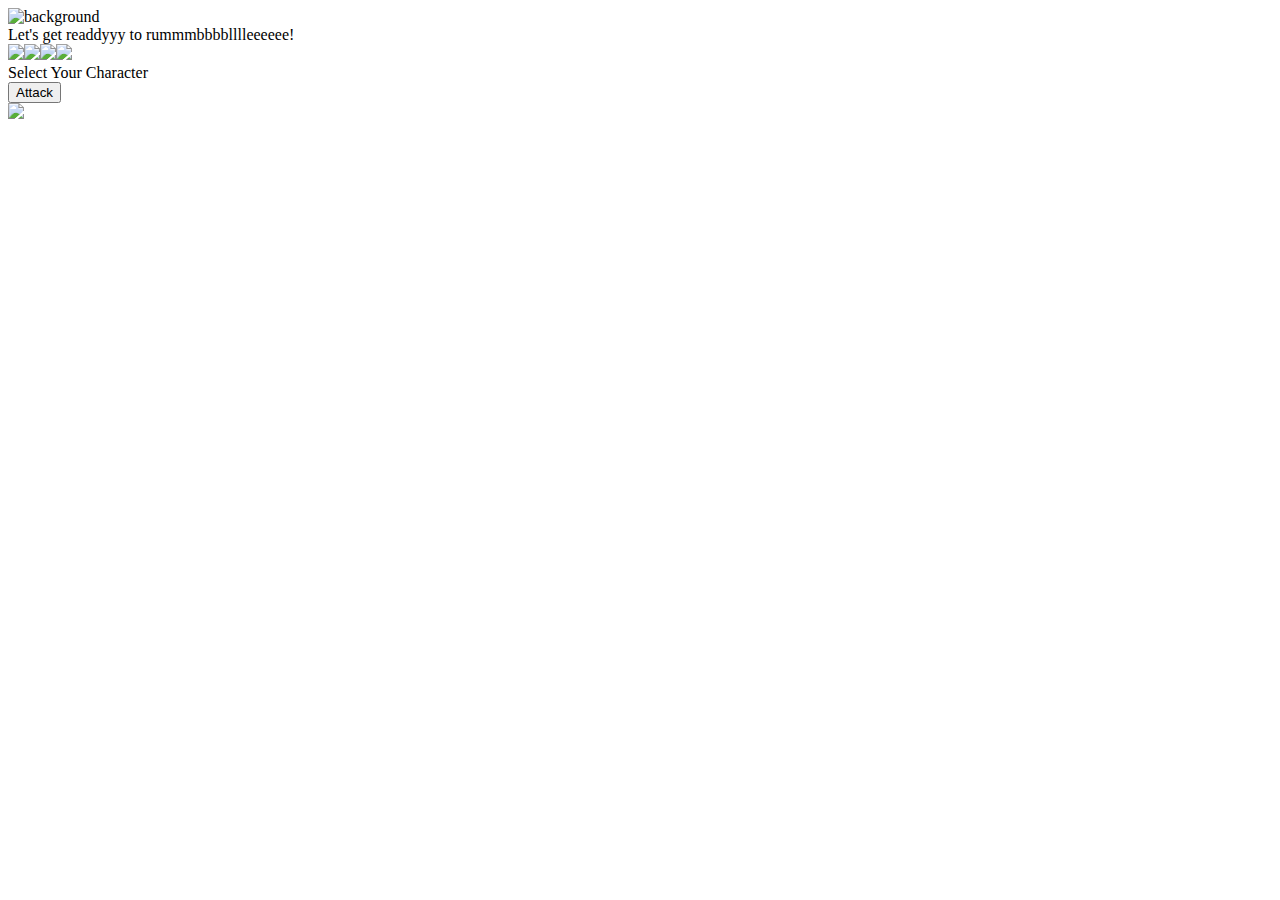
==== index.html @ a06f921c "08312018 commits" ====
<!DOCTYPE html>
<html>
<head>
	<title>Royal Rumble RPG</title>
	<link rel="stylesheet" type="text/css" href="assets/css/style.css">
	<link href="https://fonts.googleapis.com/css?family=M+PLUS+Rounded+1c" rel="stylesheet">
	<meta name="viewport" content="width=device-width, initial-scale=1">


</head>
<body>
	<div class="main-container">

		<header class="header">
			<img id="logo" src="assets/images/Royal-Rumble.jpg" alt="background">
			<div id="rpg">Let's get readdyyy to rummmbbbblllleeeeee!</div>
		</header>
		
		<div id="game-end-container"></div>
		<div id="game-end-text-container"></div>
		
		<div id="characterSelection"></div>
		<div id="wrestler"></div>
		<div id="select-text">Select Your Character</div>
		

	
		
		<button id="attack-button">Attack</button>

	</div>

	<div class="arena">
		<img id='throne-room' src ='assets/images/ring.jpg'>
			<div id="player-name"></div>
			<div id="player-hp"></div> 
			<div id="player-total-hp"></div>
			<div id="opponent-name"></div>
			<div id="opponent-hp"></div> 
			<div id="opponent-total-hp"></div>
			<div id="player-fight-area"></div>
			<div id="opponent-fight-area"></div>
		</div>

	
	<script
  src="https://code.jquery.com/jquery-3.3.1.min.js"
  integrity="sha256-FgpCb/KJQlLNfOu91ta32o/NMZxltwRo8QtmkMRdAu8="
  crossorigin="anonymous"></script>	 
  <script src="assets/javascript/game.js"></script>
	
</body>
</html>
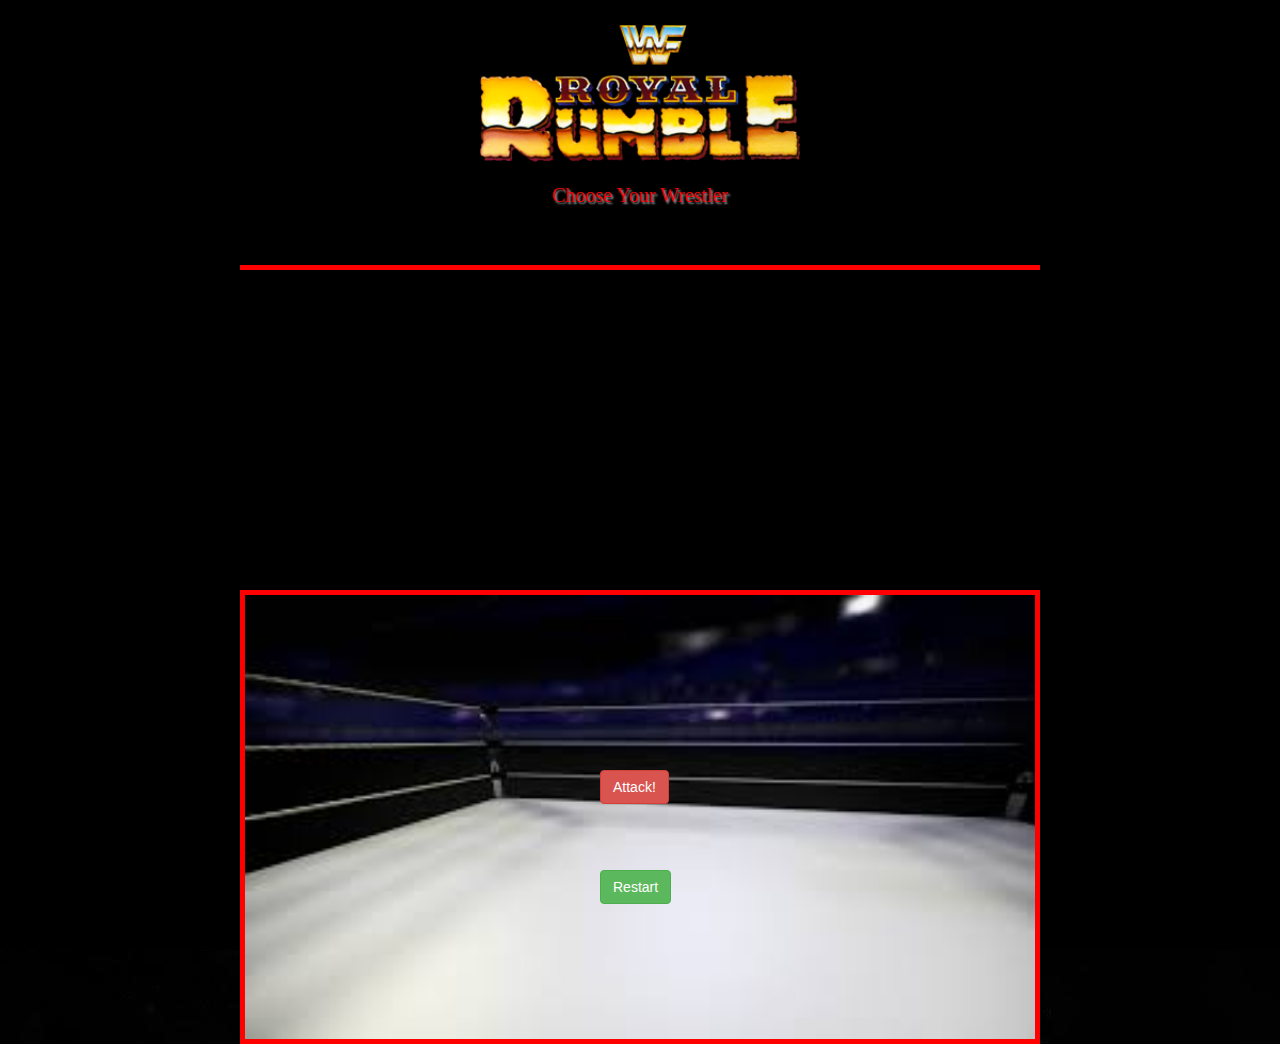
==== commit 3151e7da: "09012018 commits" ====
--- a/index.html
+++ b/index.html
@@ -1,53 +1,99 @@
 <!DOCTYPE html>
-<html>
+<html lang="en">
 <head>
-	<title>Royal Rumble RPG</title>
+	<meta charset="UTF-8">
+	<title>Royal Rumble</title>
+	<link rel="stylesheet" type="text/css" href="assets/css/reset.css">
+	<link rel="stylesheet" href="https://maxcdn.bootstrapcdn.com/bootstrap/3.3.7/css/bootstrap.min.css" integrity="sha384-BVYiiSIFeK1dGmJRAkycuHAHRg32OmUcww7on3RYdg4Va+PmSTsz/K68vbdEjh4u" crossorigin="anonymous">
 	<link rel="stylesheet" type="text/css" href="assets/css/style.css">
-	<link href="https://fonts.googleapis.com/css?family=M+PLUS+Rounded+1c" rel="stylesheet">
-	<meta name="viewport" content="width=device-width, initial-scale=1">
+
+	
+</head>
+<body>
+
+<!-- NEW LAYOUT -->
+<div class="main-container">
+
+	<header class="header">
+		<img id="logo" src="assets/images/Royal-Rumble.jpg" alt="background">
+		<div id="rpg"></div>
+	</header>
+	
+	<!-- <div id="game-end-container"></div> -->
+	<!-- <div id="game-end-text-container"></div> -->
+	
+	<div class="header">
+	<div id="select-text">Choose Your Wrestler</div>
+	<div id="characterSelection"></div>
+	<div id="wrestler"></div>
+	
+	
+</div>
+
+	
 
 
-</head>
-<body>
-	<div class="main-container">
+</div>
+<div id="defenderArea">	</div>
+<div class="arena">
+		
+	<img id='throne-room' src ='assets/images/ring.jpg'>
+		<div id="player-name"></div>
+		<div id="player-hp"></div> 
+		<div id="player-total-hp"></div>
+		<div id="opponent-name"></div>
+		<div id="opponent-hp"></div> 
+		<div id="opponent-total-hp"></div>
+		<div id="player-fight-area"></div>
+		<div id="attack-area">
+			<button id="attack" class="btn btn-danger">Attack!</button>
 
-		<header class="header">
-			<img id="logo" src="assets/images/Royal-Rumble.jpg" alt="background">
-			<div id="rpg">Let's get readdyyy to rummmbbbblllleeeeee!</div>
-		</header>
+		</div>
+		<div id="restart-area">
+			<button id="restart" class="btn btn-success">Restart</button>
+		</div>
+		<div class="status-area">
+				<div id="status">
+					</div>
+				</div>	
 		
-		<div id="game-end-container"></div>
-		<div id="game-end-text-container"></div>
-		
-		<div id="characterSelection"></div>
-		<div id="wrestler"></div>
-		<div id="select-text">Select Your Character</div>
+	
+		<div id="opponent-fight-area"></div>
+	</div>
+
+
+
+	<!-- <button id="restart" class="btn btn-success">Restart</button> -->
+
+	<div id="defender">
+	</div>
+	<div id="character">
+				
+	</div>
+
+
+<!-- FIGHT SECTION -->
+<!-- <div id="fightSection"> -->
+		<!-- <button id="attack" class="btn btn-danger">Attack!</button> -->
+	<!-- </div> -->
+
+
 		
 
+
+
+
+
+
+
+	<script
+	src="https://code.jquery.com/jquery-3.2.1.slim.min.js"
+	integrity="sha256-k2WSCIexGzOj3Euiig+TlR8gA0EmPjuc79OEeY5L45g="
+	crossorigin="anonymous"></script>
 	
-		
-		<button id="attack-button">Attack</button>
 
-	</div>
+  <script type="text/javascript" src="assets/javascript/game.js"></script>
+  
 
-	<div class="arena">
-		<img id='throne-room' src ='assets/images/ring.jpg'>
-			<div id="player-name"></div>
-			<div id="player-hp"></div> 
-			<div id="player-total-hp"></div>
-			<div id="opponent-name"></div>
-			<div id="opponent-hp"></div> 
-			<div id="opponent-total-hp"></div>
-			<div id="player-fight-area"></div>
-			<div id="opponent-fight-area"></div>
-		</div>
-
-	
-	<script
-  src="https://code.jquery.com/jquery-3.3.1.min.js"
-  integrity="sha256-FgpCb/KJQlLNfOu91ta32o/NMZxltwRo8QtmkMRdAu8="
-  crossorigin="anonymous"></script>	 
-  <script src="assets/javascript/game.js"></script>
-	
 </body>
 </html>--- a/assets/css/style.css
+++ b/assets/css/style.css
@@ -0,0 +1,350 @@
+html {
+	width:100%;
+	height:100%;
+	background-image: url("../images/background.jpg");
+	background-position: cover;
+	color: white;
+}
+
+h1, h2 {
+	color: white;
+}
+
+body {
+	background-color: transparent;
+}
+
+.panel {
+	/*width: 22%;*/
+	display: inline-block;
+	margin: 10px;
+	text-align: center;
+}
+
+.panel img {
+	max-height: 200px;
+	width: auto;
+}
+
+#status {
+	color: white;
+	font-size: 20px;
+	text-align: center;
+	margin-left: 25px;
+	margin-right: 25px;
+		
+}
+
+.panel-body {
+	background-color: black;
+	border: none;
+}
+
+#logo {
+	display: block;
+    margin-left: auto;
+	margin-right: auto;
+	margin-top: 25px;
+   
+}
+
+
+
+/* alternate css */
+p* {
+	box-sizing: border-box;
+  }
+  body{
+	  background-color: black; 
+  
+  
+  }
+  
+  .main-container{
+	  width: 100%;
+	  max-width: 800px;
+	  margin: 0 auto;
+	  clear: both;
+  }
+  
+  .header{
+	  width: 800px;
+	  max-width: 800px;
+	  height: 170px;
+	  margin: 0 auto;
+	  clear: both;
+	  text-align: center;
+	  justify-content: center;
+  }
+  
+  #logo {
+	  float: left;
+	  position: relative;
+	  width: 320px;
+	  height: auto;
+	  position: absolute;
+	  left: 50%;
+	  margin-right: -50%;
+	  transform: translate(-50%) 
+  
+  }
+  #rpg {
+	  position: absolute;
+	  vertical-align: top;
+	  color: rgba(255, 255, 255, 0.774);
+	  font-size: 30px;
+	  display: inline;
+	  line-height: 165px;
+	  padding-top: 80px;
+	  font-family: 'M PLUS Rounded 1c', sans-serif;
+	  text-shadow: 4px 4px 7px rgba(237, 7, 7, 0.6);
+		  left: 50%;
+	  margin-right: -50%;
+	  
+	  transform: translate(-50%) 
+  
+  }
+  
+  
+  
+  #wrestler{
+	  width: 810px;
+	  height: 50px ;
+	  max-width: 100%;
+	  margin: auto 0;
+	  border-bottom: solid red 5px;
+  
+	  /*	display: inline;*/
+  /*	left: 50%;
+	  margin-right: -50%;
+	  transform: translate(-50%) */
+  }
+  
+  .character {
+		   
+	  width: 150px;
+	  height: 150px;
+  }
+  
+  .arena{
+	  clear: both;
+	  position: relative;
+	  margin-left: auto;
+	  margin-right: auto;
+	  width: 800px;
+	  max-width: 800px;
+	  height: 360px;
+	  margin-bottom: 10px;
+  }
+  
+  #throne-room{
+	display: block;
+    margin-left: auto;
+    margin-right: auto;
+	  width: 800px;
+	  margin-bottom: 100px;
+	  margin-top: 250px;;
+	  height: auto;
+	  border: solid red 5px;
+	  z-index:1;
+	  
+  }
+  
+  #player-fight-area{
+	  position: absolute;
+	  left: 100px;
+	  top: 80px;
+	  width: 150px;
+	  height: 150px;
+	  margin: 0px;
+  }
+
+  #attack-area{
+	position: absolute;
+	left:360px;
+	top: 180px;
+	width: 50px;
+	height: 50px;
+	margin: 0px;
+}
+
+#restart-area{
+	position: absolute;
+	left:360px;
+	top: 280px;
+	width: 50px;
+	height: 50px;
+	margin: 0px;
+}
+
+.status-area{
+	background-color: rgba(0, 0, 0, 0.781);
+	position: absolute;
+	left:0px;
+	top: 380px;
+	width: 100%;
+	height: auto;
+	margin-bottom: 50px;
+	margin-right: 50px;
+	z-index:2;
+	
+}
+
+
+
+  
+  #opponent-fight-area{
+	  position: absolute; 
+	  right: 125px;
+	  top: 80px;
+	  width: 150px;
+	  height: 150px;
+	  margin: 0px;
+  }
+  
+  .flipped {
+	  -moz-transform: scaleX(-1);
+	  -o-transform: scaleX(-1);
+	  -webkit-transform: scaleX(-1);
+	  transform: scaleX(-1);
+	  filter: FlipH;
+	  -ms-filter: "FlipH";
+  }
+  
+  #player-name{
+	  font-family: 'M PLUS Rounded 1c', sans-serif;
+	  position: absolute;
+	  left: 100px;
+	  top: 10px;
+	  color: white;
+  }
+  
+  #opponent-name{
+	  font-family: 'Trade Winds', cursive;
+	  position: absolute;
+	  right: 100px;
+	  top: 10px;
+	  color: white;
+  }
+  
+  #player-hp {
+	  font-family: 'Trade Winds', cursive;
+	  position: absolute;
+	  left: 100px;
+	  top: 40px;
+	  color: white;
+  }
+  #opponent-hp {
+	  font-family: 'Trade Winds', cursive;
+	  position: absolute;
+	  right: 100px;
+	  top: 40px;
+	  color: white;
+  }
+  
+  #player-total-hp {
+	  font-family: 'Trade Winds', cursive;
+	  position: absolute;
+	  left: 100px;
+	  top: 70px;
+	  color: white;
+  
+  }
+  
+  #opponent-total-hp {
+	  font-family: 'Trade Winds', cursive;
+	  position: absolute;
+	  right: 100px;
+	  top: 70px;
+	  color: white;
+  }
+  
+  #select-text {
+	  width: 800px;
+	  height: 50px;
+	  line-height: 50px;
+	  text-align: center;
+	  font-family: 'Trade Winds', cursive;
+	  font-size: 20px;
+	  text-shadow: 2px 2px 2px rgba(255, 255, 255, .6);
+	  color: rgba(237, 7, 7, 1);
+  }
+  #attack-button{
+	  position: absolute;
+	  left: 50%;
+	  margin-right: -50%;
+	  margin-top: 100px;
+	  transform: translate(-50%); 
+  }
+  
+  #palpatine {
+	  width: 600px;
+	  height: auto;
+	  border: solid 10px red;
+	  position: absolute;
+	  z-index: 99;
+	  left: 50%;
+	  margin-right: -50%;
+	  transform: translate(-50%); 
+	  bottom: 100px;
+  }
+  
+  #game-over{
+	  position: absolute;
+	  text-align: center;
+	  font-family: 'Trade Winds', cursive;
+	  font-size: 70px;
+	  text-shadow: 2px 2px 2px rgba(255, 255, 255, .6);
+	  color: rgba(237, 7, 7, 1);
+	  z-index: -100;
+	  left: 50%;
+	  margin-right: -50%;
+	  transform: translate(-50%); 
+	  top: 500px;
+  }
+  #game-win{
+	  position: absolute;
+	  text-align: center;
+	  font-family: 'Trade Winds', cursive;
+	  font-size: 70px;
+	  text-shadow: 2px 2px 2px rgba(255, 255, 255, .6);
+	  color: rgba(237, 7, 7, 1);
+	  z-index: -100;
+	  left: 50%;
+	  margin-right: -50%;
+	  transform: translate(-50%); 
+	  top: 500px;
+  }
+  
+  #attack-button{
+	  color: white;
+	  background-color: red;
+	  font-family: 'Trade Winds', cursive;
+  
+  }
+  #rey, #luke, #maul, #vader {
+	  position: relative;
+	  width: 150px;
+	  height: 150px;
+  }
+
+  #fightSection {
+	width: 800px;
+	max-width: 800px;
+	height: 170px;
+	margin: 0 auto;
+	clear: both;
+	text-align: center;
+	justify-content: center;
+  }
+
+  #defenderArea {
+	  position: absolute;
+		vertical-align: middle;
+		max-height: 25px;
+		max-width: 160px;
+		
+
+				 
+  }
+
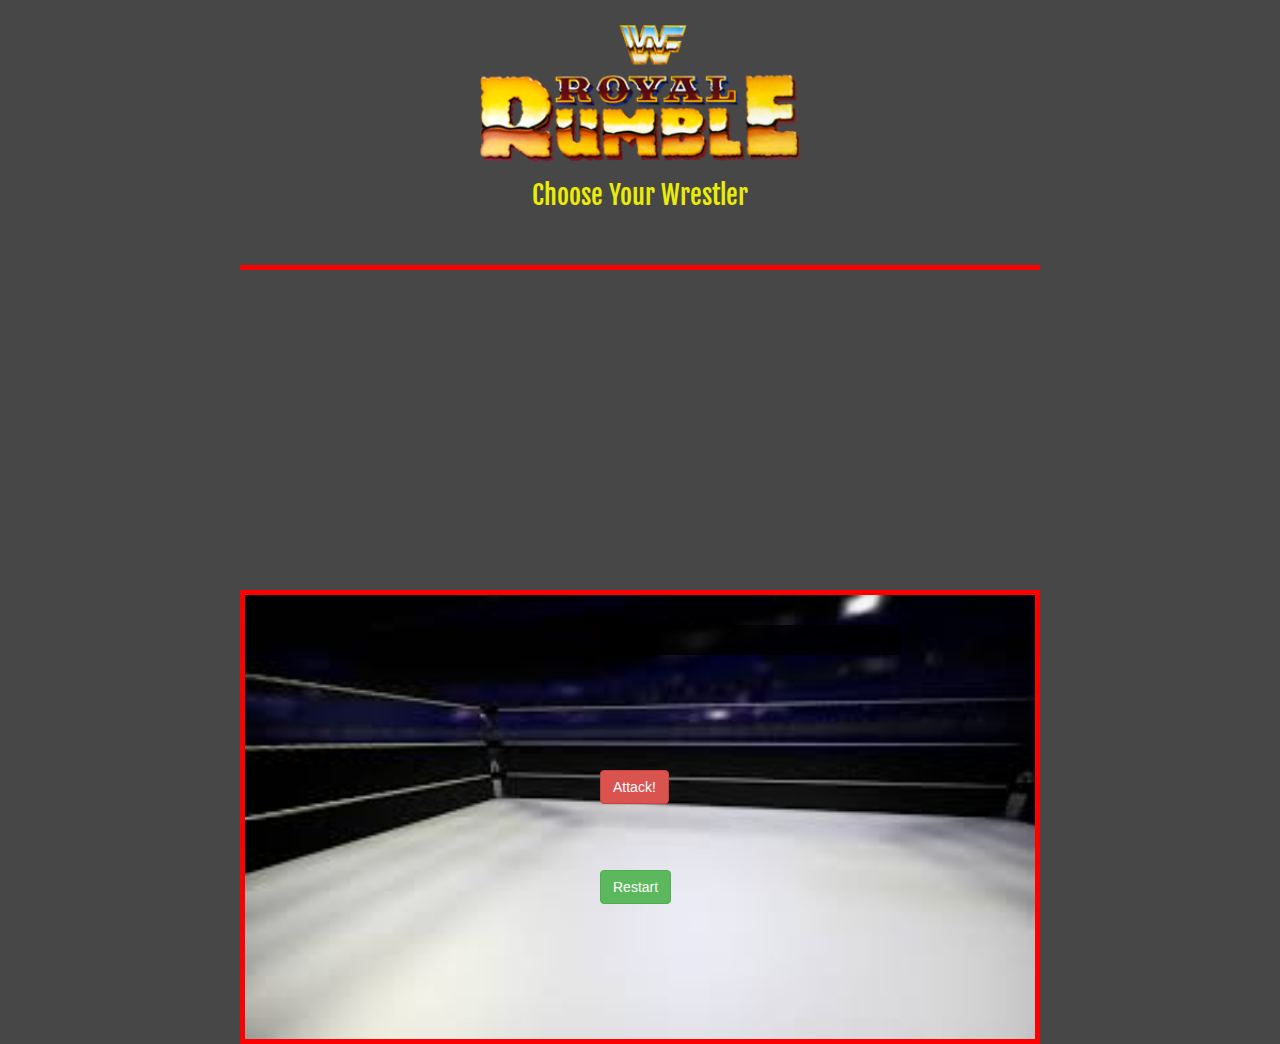
==== commit 80f6d655: "09032018 commits" ====
--- a/index.html
+++ b/index.html
@@ -1,99 +1,67 @@
 <!DOCTYPE html>
 <html lang="en">
+
 <head>
-	<meta charset="UTF-8">
-	<title>Royal Rumble</title>
-	<link rel="stylesheet" type="text/css" href="assets/css/reset.css">
-	<link rel="stylesheet" href="https://maxcdn.bootstrapcdn.com/bootstrap/3.3.7/css/bootstrap.min.css" integrity="sha384-BVYiiSIFeK1dGmJRAkycuHAHRg32OmUcww7on3RYdg4Va+PmSTsz/K68vbdEjh4u" crossorigin="anonymous">
-	<link rel="stylesheet" type="text/css" href="assets/css/style.css">
+    <meta charset="UTF-8">
+    <title>Royal Rumble</title>
+    <meta name="viewport" content="width=device-width, initial-scale=1.0">
+    <link href="https://fonts.googleapis.com/css?family=Fjalla+One" rel="stylesheet">
+    <link rel="stylesheet" type="text/css" href="assets/css/reset.css">
+    <link rel="stylesheet" href="https://maxcdn.bootstrapcdn.com/bootstrap/3.3.7/css/bootstrap.min.css" integrity="sha384-BVYiiSIFeK1dGmJRAkycuHAHRg32OmUcww7on3RYdg4Va+PmSTsz/K68vbdEjh4u" crossorigin="anonymous">
+    <link rel="stylesheet" type="text/css" href="assets/css/animate.css">
+    <link rel="stylesheet" type="text/css" href="assets/css/style.css">
 
-	
 </head>
+
 <body>
 
-<!-- NEW LAYOUT -->
-<div class="main-container">
+    <div class="main-container">
 
-	<header class="header">
-		<img id="logo" src="assets/images/Royal-Rumble.jpg" alt="background">
-		<div id="rpg"></div>
-	</header>
-	
-	<!-- <div id="game-end-container"></div> -->
-	<!-- <div id="game-end-text-container"></div> -->
-	
-	<div class="header">
-	<div id="select-text">Choose Your Wrestler</div>
-	<div id="characterSelection"></div>
-	<div id="wrestler"></div>
-	
-	
-</div>
+        <header class="header">
+            <img id="logo" src="assets/images/Royal-Rumble.jpg" alt="logo">
 
-	
+        </header>
 
+        <div class="header">
+            <div id="select-text">Choose Your Wrestler</div>
+            <div id="characterSelection"></div>
+            <div id="wrestler"></div>
 
-</div>
-<div id="defenderArea">	</div>
-<div class="arena">
-		
-	<img id='throne-room' src ='assets/images/ring.jpg'>
-		<div id="player-name"></div>
-		<div id="player-hp"></div> 
-		<div id="player-total-hp"></div>
-		<div id="opponent-name"></div>
-		<div id="opponent-hp"></div> 
-		<div id="opponent-total-hp"></div>
-		<div id="player-fight-area"></div>
-		<div id="attack-area">
-			<button id="attack" class="btn btn-danger">Attack!</button>
+        </div>
 
-		</div>
-		<div id="restart-area">
-			<button id="restart" class="btn btn-success">Restart</button>
-		</div>
-		<div class="status-area">
-				<div id="status">
-					</div>
-				</div>	
-		
-	
-		<div id="opponent-fight-area"></div>
-	</div>
+    </div>
+    <div id="defenderArea"> </div>
+    <div class="arena">
 
+        <img id='wrestling-ring' src='assets/images/ring.jpg'>
+        <div id="player-fight-area"></div>
+        <div id="announcer-area"></div>
+        <div id="announcement-area"></div>
+        <div id="attack-area">
+            <button id="attack" class="btn btn-danger">Attack!</button>
 
+        </div>
+        <div id="restart-area">
+            <button id="restart" class="btn btn-success">Restart</button>
+        </div>
+        <div class="status-area">
+            <div id="status">
+            </div>
+        </div>
 
-	<!-- <button id="restart" class="btn btn-success">Restart</button> -->
+        <div id="opponent-fight-area"></div>
+    </div>
 
-	<div id="defender">
-	</div>
-	<div id="character">
-				
-	</div>
+    <div id="defender">
+    </div>
+    <div id="character">
 
+    </div>
 
-<!-- FIGHT SECTION -->
-<!-- <div id="fightSection"> -->
-		<!-- <button id="attack" class="btn btn-danger">Attack!</button> -->
-	<!-- </div> -->
+    <script src="https://code.jquery.com/jquery-3.2.1.slim.min.js" integrity="sha256-k2WSCIexGzOj3Euiig+TlR8gA0EmPjuc79OEeY5L45g=" crossorigin="anonymous"></script>
 
-
-		
-
-
-
-
-
-
-
-	<script
-	src="https://code.jquery.com/jquery-3.2.1.slim.min.js"
-	integrity="sha256-k2WSCIexGzOj3Euiig+TlR8gA0EmPjuc79OEeY5L45g="
-	crossorigin="anonymous"></script>
-	
-
-  <script type="text/javascript" src="assets/javascript/game.js"></script>
-  
+    <script type="text/javascript" src="assets/javascript/game.js"></script>
 
 </body>
+
 </html>--- a/assets/css/style.css
+++ b/assets/css/style.css
@@ -1,350 +1,238 @@
 html {
-	width:100%;
-	height:100%;
-	background-image: url("../images/background.jpg");
-	background-position: cover;
-	color: white;
-}
-
-h1, h2 {
-	color: white;
-}
-
-body {
-	background-color: transparent;
-}
-
-.panel {
-	/*width: 22%;*/
-	display: inline-block;
-	margin: 10px;
-	text-align: center;
-}
-
-.panel img {
-	max-height: 200px;
-	width: auto;
-}
-
-#status {
-	color: white;
-	font-size: 20px;
-	text-align: center;
-	margin-left: 25px;
-	margin-right: 25px;
-		
-}
-
-.panel-body {
-	background-color: black;
-	border: none;
-}
-
-#logo {
-	display: block;
-    margin-left: auto;
-	margin-right: auto;
-	margin-top: 25px;
-   
-}
-
-
-
-/* alternate css */
-p* {
-	box-sizing: border-box;
-  }
-  body{
-	  background-color: black; 
-  
-  
-  }
-  
-  .main-container{
-	  width: 100%;
-	  max-width: 800px;
-	  margin: 0 auto;
-	  clear: both;
-  }
-  
-  .header{
-	  width: 800px;
-	  max-width: 800px;
-	  height: 170px;
-	  margin: 0 auto;
-	  clear: both;
-	  text-align: center;
-	  justify-content: center;
-  }
-  
-  #logo {
-	  float: left;
-	  position: relative;
-	  width: 320px;
-	  height: auto;
-	  position: absolute;
-	  left: 50%;
-	  margin-right: -50%;
-	  transform: translate(-50%) 
-  
-  }
-  #rpg {
-	  position: absolute;
-	  vertical-align: top;
-	  color: rgba(255, 255, 255, 0.774);
-	  font-size: 30px;
-	  display: inline;
-	  line-height: 165px;
-	  padding-top: 80px;
-	  font-family: 'M PLUS Rounded 1c', sans-serif;
-	  text-shadow: 4px 4px 7px rgba(237, 7, 7, 0.6);
-		  left: 50%;
-	  margin-right: -50%;
+	height: 100%;
+	width: 100%;
+	 background:   linear-gradient(
+	   rgba(26, 25, 25, 0.801), 
+	   rgba(26, 25, 25, 0.801)
+	 ), url("../images/arena.jpg") no-repeat center center fixed; 
+	 -webkit-background-size: cover;
+	 -moz-background-size: cover;
+	 -o-background-size: cover;
+	 background-size: cover;
+	 
+	   
+   }
+   
+   
+   h1, h2 {
+	   color: white;
+   }
+   
+   body {
+	   height:100%;
+	   width: 100%;
+	   background-color: transparent;
+	   
+   }
+   
+   .panel {
+	   display: inline-block;
+	   margin: 10px;
+	   text-align: center;
+   }
+   
+   .panel img {
+	   max-height: 200px;
+	   width: auto;
+   }
+   
+   #status {
+	   color: white;
+	   font-family: 'Fjalla One', sans-serif;
+	   font-size: 20px;
+	   text-align: center;
+	   margin-left: 25px;
+	   margin-right: 25px;
+		   
+   }
+   
+   .panel-body {
+	   background-color: black;
+	   border: none;
+   }
+   
+   #logo {
+	   display: block;
+	   margin-left: auto;
+	   margin-right: auto;
+	   margin-top: 25px;
 	  
-	  transform: translate(-50%) 
-  
-  }
-  
-  
-  
-  #wrestler{
-	  width: 810px;
-	  height: 50px ;
-	  max-width: 100%;
-	  margin: auto 0;
-	  border-bottom: solid red 5px;
-  
-	  /*	display: inline;*/
-  /*	left: 50%;
-	  margin-right: -50%;
-	  transform: translate(-50%) */
-  }
-  
-  .character {
+   }
+   
+   	 
+	 .main-container{
+		 width: 100%;
+		 max-width: 800px;
+		 margin: 0 auto;
+		 clear: both;
+	 }
+	 
+	 .header{
+		 width: 800px;
+		 max-width: 800px;
+		 height: 170px;
+		 margin: 0 auto;
+		 clear: both;
+		 text-align: center;
+		 justify-content: center;
+	 }
+	 
+	 #logo {
+		 float: left;
+		 position: relative;
+		 width: 320px;
+		 height: auto;
+		 position: absolute;
+		 left: 50%;
+		 margin-right: -50%;
+		 transform: translate(-50%) 
+	 
+	 }
+	 
+	 
+	 
+	 #wrestler{
+		 width: 810px;
+		 height: 50px ;
+		 max-width: 100%;
+		 margin: auto 0;
+		border-bottom: solid red 5px;
+	
+	 }
+	 
+	 .character {
+			  
+		 width: 150px;
+		 height: 150px;
+	 }
+	 
+	 .arena{
+		 clear: both;
+		 position: relative;
+		 margin-left: auto;
+		 margin-right: auto;
+		 width: 800px;
+		 max-width: 800px;
+		 height: 360px;
+		 margin-bottom: 10px;
+	 }
+	 
+	 #wrestling-ring{
+	   display: block;
+	   margin-left: auto;
+	   margin-right: auto;
+		 width: 800px;
+		 margin-bottom: 100px;
+		 margin-top: 250px;;
+		 height: auto;
+		 border: solid red 5px;
+		 z-index:1;
+		 
+	 }
+	 
+	 #player-fight-area{
+		 position: absolute;
+		 left: 100px;
+		 top: 80px;
+		 width: 150px;
+		 height: 150px;
+		 margin: 0px;
+	 }
+   
+	 #announcer-area{
+	   position: absolute;
+	   left: 100px;
+	   top: 80px;
+	   width: 150px;
+	   height: 150px;
+	   margin: 0px;
+   }
+   
+	 #attack-area{
+	   position: absolute;
+	   left:360px;
+	   top: 180px;
+	   width: 50px;
+	   height: 50px;
+	   margin: 0px;
+   }
+     
+   
+   #restart-area{
+	   position: absolute;
+	   left:360px;
+	   top: 280px;
+	   width: 50px;
+	   height: 50px;
+	   margin: 0px;
+   }
+   
+   .status-area{
+	   background-color: rgba(0, 0, 0, 0.781);
+	   position: absolute;
+	   left:0px;
+	   top: 380px;
+	   width: 100%;
+	   height: auto;
+	   margin-bottom: 50px;
+	   margin-right: 50px;
+	   z-index:2;
+	   
+   }
+   
+   #announcement-area{
+	   background-color:  rgba(0, 0, 0, 0.781);
+	   color: white;
+	   font-family: 'Fjalla One', sans-serif;
+	   font-size: 20px;
+	   position: absolute; 
+	   right: 125px;
+	   top: 20px;
+	   width: 300px;
+	   height: auto;
+	   margin: 15px;
+	   padding: 15px;
+   }
+   
+	 
+	 #opponent-fight-area{
+		 position: absolute; 
+		 right: 125px;
+		 top: 80px;
+		 width: 150px;
+		 height: 150px;
+		 margin: 0px;
+	 }
+   	 
+	 
+	 #select-text {
+		 width: 800px;
+		 height: 50px;
+		 line-height: 50px;
+		 text-align: center;
+		 font-family: 'Fjalla One', sans-serif;
+		 font-size: 26px;
+		 color: rgb(233, 237, 7);
+	 }
+	
+	 #fightSection {
+	   width: 800px;
+	   max-width: 800px;
+	   height: 170px;
+	   margin: 0 auto;
+	   clear: both;
+	   text-align: center;
+	   justify-content: center;
+	 }
+   
+	 #defenderArea {
+		 position: absolute;
+		   vertical-align: middle;
+		   max-height: 150px;
+		   max-width: 150px;
 		   
-	  width: 150px;
-	  height: 150px;
-  }
-  
-  .arena{
-	  clear: both;
-	  position: relative;
-	  margin-left: auto;
-	  margin-right: auto;
-	  width: 800px;
-	  max-width: 800px;
-	  height: 360px;
-	  margin-bottom: 10px;
-  }
-  
-  #throne-room{
-	display: block;
-    margin-left: auto;
-    margin-right: auto;
-	  width: 800px;
-	  margin-bottom: 100px;
-	  margin-top: 250px;;
-	  height: auto;
-	  border: solid red 5px;
-	  z-index:1;
-	  
-  }
-  
-  #player-fight-area{
-	  position: absolute;
-	  left: 100px;
-	  top: 80px;
-	  width: 150px;
-	  height: 150px;
-	  margin: 0px;
-  }
-
-  #attack-area{
-	position: absolute;
-	left:360px;
-	top: 180px;
-	width: 50px;
-	height: 50px;
-	margin: 0px;
-}
-
-#restart-area{
-	position: absolute;
-	left:360px;
-	top: 280px;
-	width: 50px;
-	height: 50px;
-	margin: 0px;
-}
-
-.status-area{
-	background-color: rgba(0, 0, 0, 0.781);
-	position: absolute;
-	left:0px;
-	top: 380px;
-	width: 100%;
-	height: auto;
-	margin-bottom: 50px;
-	margin-right: 50px;
-	z-index:2;
-	
-}
-
-
-
-  
-  #opponent-fight-area{
-	  position: absolute; 
-	  right: 125px;
-	  top: 80px;
-	  width: 150px;
-	  height: 150px;
-	  margin: 0px;
-  }
-  
-  .flipped {
-	  -moz-transform: scaleX(-1);
-	  -o-transform: scaleX(-1);
-	  -webkit-transform: scaleX(-1);
-	  transform: scaleX(-1);
-	  filter: FlipH;
-	  -ms-filter: "FlipH";
-  }
-  
-  #player-name{
-	  font-family: 'M PLUS Rounded 1c', sans-serif;
-	  position: absolute;
-	  left: 100px;
-	  top: 10px;
-	  color: white;
-  }
-  
-  #opponent-name{
-	  font-family: 'Trade Winds', cursive;
-	  position: absolute;
-	  right: 100px;
-	  top: 10px;
-	  color: white;
-  }
-  
-  #player-hp {
-	  font-family: 'Trade Winds', cursive;
-	  position: absolute;
-	  left: 100px;
-	  top: 40px;
-	  color: white;
-  }
-  #opponent-hp {
-	  font-family: 'Trade Winds', cursive;
-	  position: absolute;
-	  right: 100px;
-	  top: 40px;
-	  color: white;
-  }
-  
-  #player-total-hp {
-	  font-family: 'Trade Winds', cursive;
-	  position: absolute;
-	  left: 100px;
-	  top: 70px;
-	  color: white;
-  
-  }
-  
-  #opponent-total-hp {
-	  font-family: 'Trade Winds', cursive;
-	  position: absolute;
-	  right: 100px;
-	  top: 70px;
-	  color: white;
-  }
-  
-  #select-text {
-	  width: 800px;
-	  height: 50px;
-	  line-height: 50px;
-	  text-align: center;
-	  font-family: 'Trade Winds', cursive;
-	  font-size: 20px;
-	  text-shadow: 2px 2px 2px rgba(255, 255, 255, .6);
-	  color: rgba(237, 7, 7, 1);
-  }
-  #attack-button{
-	  position: absolute;
-	  left: 50%;
-	  margin-right: -50%;
-	  margin-top: 100px;
-	  transform: translate(-50%); 
-  }
-  
-  #palpatine {
-	  width: 600px;
-	  height: auto;
-	  border: solid 10px red;
-	  position: absolute;
-	  z-index: 99;
-	  left: 50%;
-	  margin-right: -50%;
-	  transform: translate(-50%); 
-	  bottom: 100px;
-  }
-  
-  #game-over{
-	  position: absolute;
-	  text-align: center;
-	  font-family: 'Trade Winds', cursive;
-	  font-size: 70px;
-	  text-shadow: 2px 2px 2px rgba(255, 255, 255, .6);
-	  color: rgba(237, 7, 7, 1);
-	  z-index: -100;
-	  left: 50%;
-	  margin-right: -50%;
-	  transform: translate(-50%); 
-	  top: 500px;
-  }
-  #game-win{
-	  position: absolute;
-	  text-align: center;
-	  font-family: 'Trade Winds', cursive;
-	  font-size: 70px;
-	  text-shadow: 2px 2px 2px rgba(255, 255, 255, .6);
-	  color: rgba(237, 7, 7, 1);
-	  z-index: -100;
-	  left: 50%;
-	  margin-right: -50%;
-	  transform: translate(-50%); 
-	  top: 500px;
-  }
-  
-  #attack-button{
-	  color: white;
-	  background-color: red;
-	  font-family: 'Trade Winds', cursive;
-  
-  }
-  #rey, #luke, #maul, #vader {
-	  position: relative;
-	  width: 150px;
-	  height: 150px;
-  }
-
-  #fightSection {
-	width: 800px;
-	max-width: 800px;
-	height: 170px;
-	margin: 0 auto;
-	clear: both;
-	text-align: center;
-	justify-content: center;
-  }
-
-  #defenderArea {
-	  position: absolute;
-		vertical-align: middle;
-		max-height: 25px;
-		max-width: 160px;
-		
-
-				 
-  }
-
+   
+					
+	 }
+   
+	 